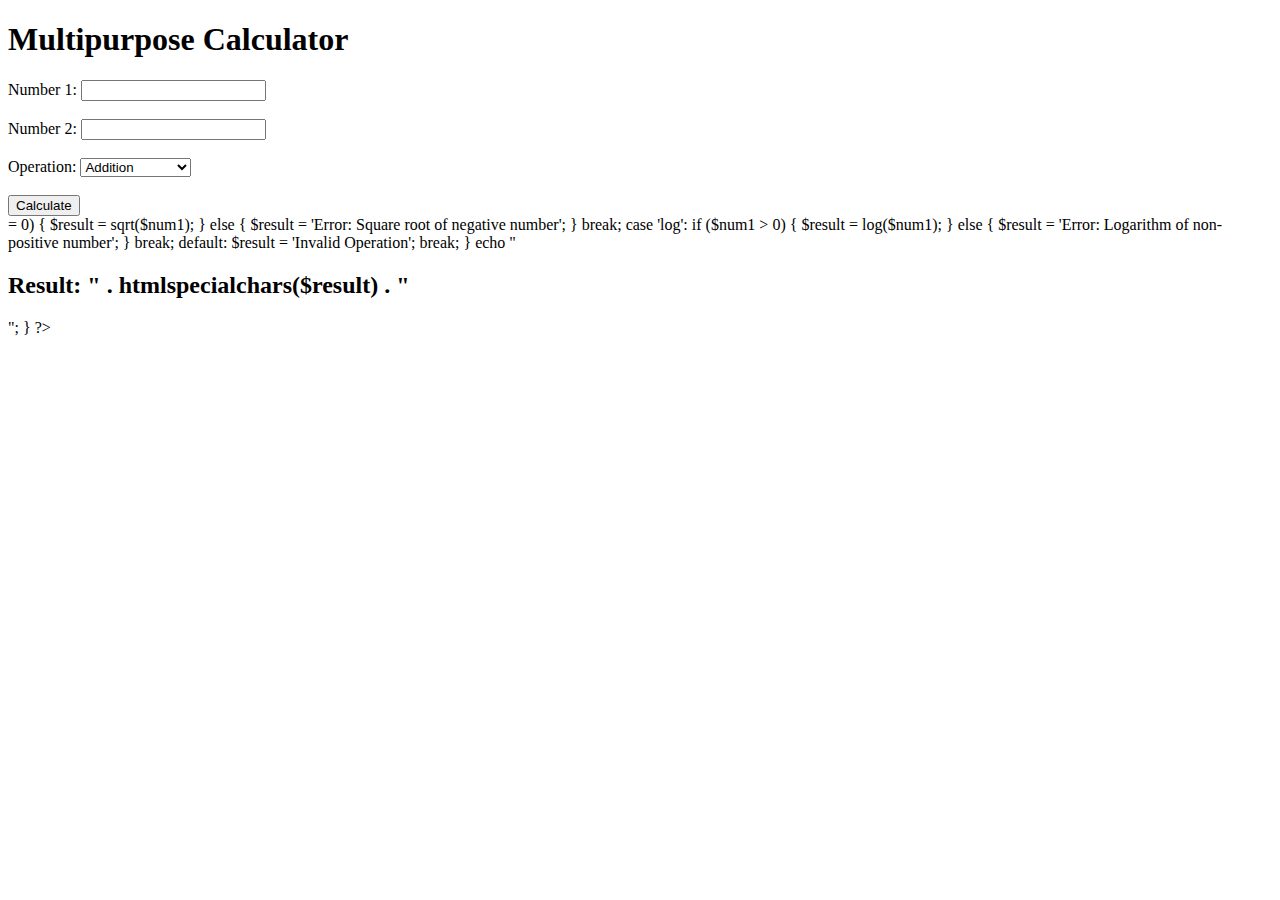
==== assignone.html @ badf2107 "Add files via upload" ====
<!DOCTYPE html>
<html lang="en">
<head>
    <meta charset="UTF-8">
    <meta name="viewport" content="width=device-width, initial-scale=1.0">
    <title>Multipurpose Calculator</title>
</head>
<body>
    <h1>Multipurpose Calculator</h1>
    <form method="post">
        <label for="num1">Number 1:</label>
        <input type="number" id="num1" name="num1" step="any" required><br><br>
        
        <label for="num2">Number 2:</label>
        <input type="number" id="num2" name="num2" step="any"><br><br>
        
        <label for="operation">Operation:</label>
        <select id="operation" name="operation" required>
            <option value="add">Addition</option>
            <option value="subtract">Subtraction</option>
            <option value="multiply">Multiplication</option>
            <option value="divide">Division</option>
            <option value="exponent">Exponentiation</option>
            <option value="percentage">Percentage</option>
            <option value="sqrt">Square Root</option>
            <option value="log">Logarithm</option>
        </select><br><br>
        
        <button type="submit">Calculate</button>
    </form>

    <?php
    if ($_SERVER["REQUEST_METHOD"] == "POST") {
        $num1 = isset($_POST['num1']) ? floatval($_POST['num1']) : 0;
        $num2 = isset($_POST['num2']) ? floatval($_POST['num2']) : 0;
        $operation = $_POST['operation'];
        $result = '';

        switch ($operation) {
            case 'add':
                $result = $num1 + $num2;
                break;
            case 'subtract':
                $result = $num1 - $num2;
                break;
            case 'multiply':
                $result = $num1 * $num2;
                break;
            case 'divide':
                if ($num2 != 0) {
                    $result = $num1 / $num2;
                } else {
                    $result = 'Error: Division by zero';
                }
                break;
            case 'exponent':
                $result = pow($num1, $num2);
                break;
            case 'percentage':
                $result = ($num1 / 100) * $num2;
                break;
            case 'sqrt':
                if ($num1 >= 0) {
                    $result = sqrt($num1);
                } else {
                    $result = 'Error: Square root of negative number';
                }
                break;
            case 'log':
                if ($num1 > 0) {
                    $result = log($num1);
                } else {
                    $result = 'Error: Logarithm of non-positive number';
                }
                break;
            default:
                $result = 'Invalid Operation';
                break;
        }

        echo "<h2>Result: " . htmlspecialchars($result) . "</h2>";
    }
    ?>
</body>
</html>
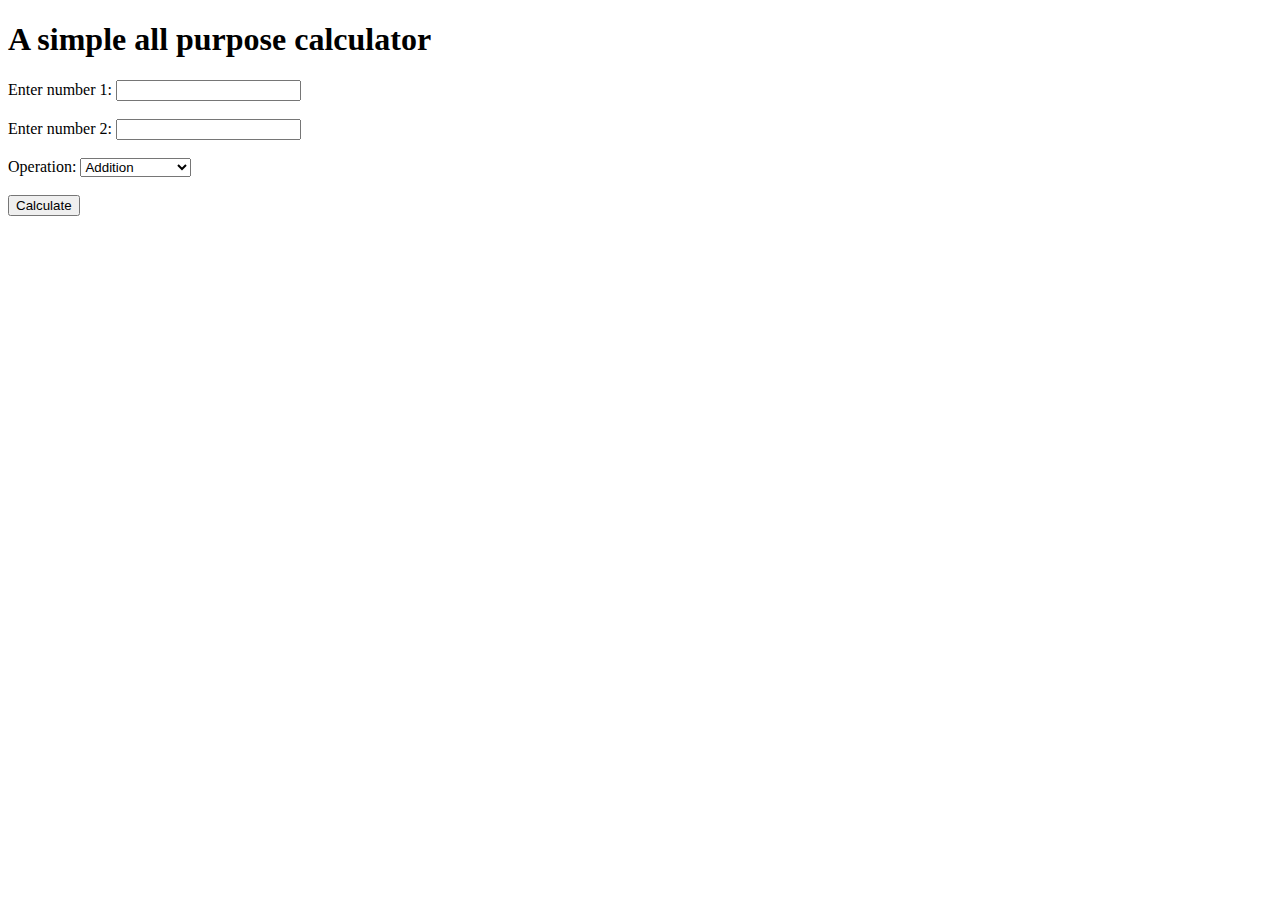
==== commit 548548d3: "Add files via upload" ====
--- a/assignone.html
+++ b/assignone.html
@@ -1,18 +1,16 @@
 <!DOCTYPE html>
 <html lang="en">
 <head>
-    <meta charset="UTF-8">
-    <meta name="viewport" content="width=device-width, initial-scale=1.0">
-    <title>Multipurpose Calculator</title>
+   <title>A simple calculator</title>
 </head>
 <body>
-    <h1>Multipurpose Calculator</h1>
+    <h1>A simple all purpose calculator</h1>
     <form method="post">
-        <label for="num1">Number 1:</label>
-        <input type="number" id="num1" name="num1" step="any" required><br><br>
+        <label for="number1">Enter number 1:</label>
+        <input type="number" id="number1" name="num1"><br><br>
         
-        <label for="num2">Number 2:</label>
-        <input type="number" id="num2" name="num2" step="any"><br><br>
+        <label for="number2">Enter number 2:</label>
+        <input type="number" id="number2" name="num2"><br><br>
         
         <label for="operation">Operation:</label>
         <select id="operation" name="operation" required>
@@ -29,57 +27,5 @@
         <button type="submit">Calculate</button>
     </form>
 
-    <?php
-    if ($_SERVER["REQUEST_METHOD"] == "POST") {
-        $num1 = isset($_POST['num1']) ? floatval($_POST['num1']) : 0;
-        $num2 = isset($_POST['num2']) ? floatval($_POST['num2']) : 0;
-        $operation = $_POST['operation'];
-        $result = '';
-
-        switch ($operation) {
-            case 'add':
-                $result = $num1 + $num2;
-                break;
-            case 'subtract':
-                $result = $num1 - $num2;
-                break;
-            case 'multiply':
-                $result = $num1 * $num2;
-                break;
-            case 'divide':
-                if ($num2 != 0) {
-                    $result = $num1 / $num2;
-                } else {
-                    $result = 'Error: Division by zero';
-                }
-                break;
-            case 'exponent':
-                $result = pow($num1, $num2);
-                break;
-            case 'percentage':
-                $result = ($num1 / 100) * $num2;
-                break;
-            case 'sqrt':
-                if ($num1 >= 0) {
-                    $result = sqrt($num1);
-                } else {
-                    $result = 'Error: Square root of negative number';
-                }
-                break;
-            case 'log':
-                if ($num1 > 0) {
-                    $result = log($num1);
-                } else {
-                    $result = 'Error: Logarithm of non-positive number';
-                }
-                break;
-            default:
-                $result = 'Invalid Operation';
-                break;
-        }
-
-        echo "<h2>Result: " . htmlspecialchars($result) . "</h2>";
-    }
-    ?>
 </body>
 </html>
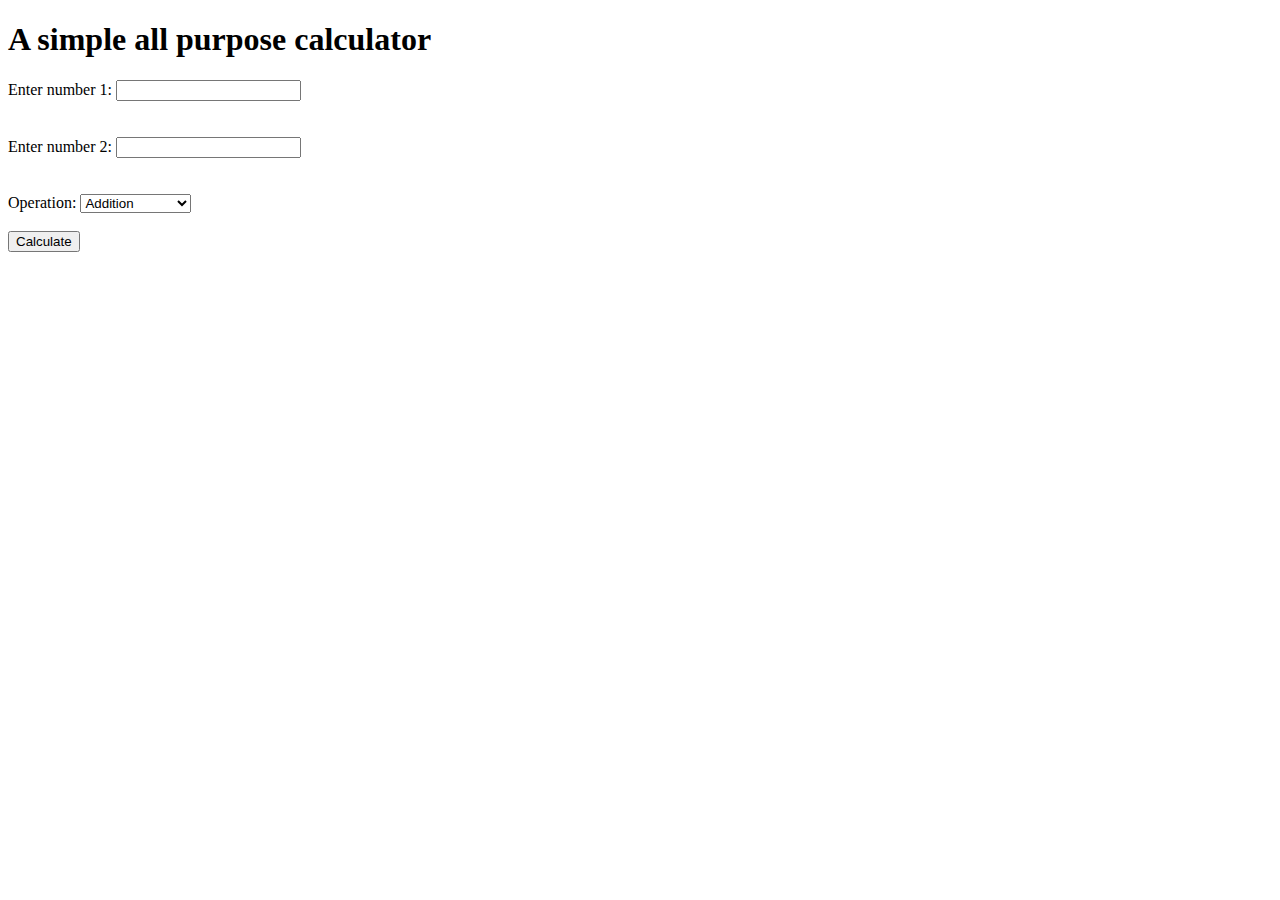
==== commit 6c6d0559: "Update assignone.html" ====
--- a/assignone.html
+++ b/assignone.html
@@ -7,10 +7,10 @@
     <h1>A simple all purpose calculator</h1>
     <form method="post">
         <label for="number1">Enter number 1:</label>
-        <input type="number" id="number1" name="num1"><br><br>
+        <input type="number" id="number1" name="num1"><br><br><br>
         
         <label for="number2">Enter number 2:</label>
-        <input type="number" id="number2" name="num2"><br><br>
+        <input type="number" id="number2" name="num2"><br><br><br>
         
         <label for="operation">Operation:</label>
         <select id="operation" name="operation" required>
